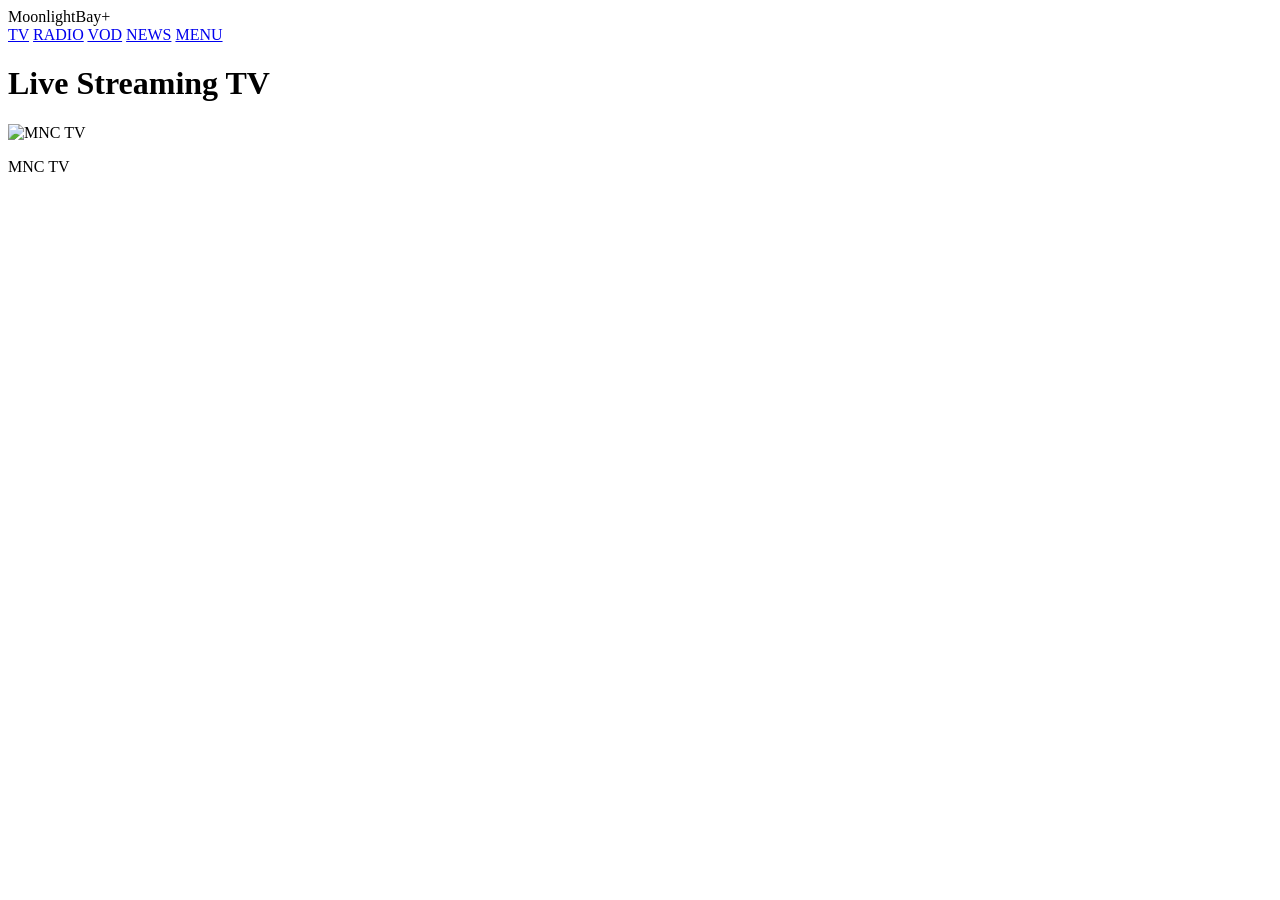
==== index.html @ 5396f806 "Update index.html" ====
<!DOCTYPE html>
<html lang="en-US">
<head>
    <meta charset="UTF-8">
    <title>MoonlightBay Plus</title>
    <link rel="stylesheet" href="style.css">
</head>
<body>
    <nav>
        <div class="logo">MoonlightBay+</div>
        <div>
            <a href="index.html">TV</a>
            <a href="index.html">RADIO</a>
            <a href="video/">VOD</a>
            <a href="video/">NEWS</a>
            <a href="menu/">MENU</a>
        </div>
    </nav>

    <div class="container">
        <h1>Live Streaming TV</h1>
        <div class="grid-tv">
            <div class="card" onclick="window.location.href='https://www.vidio.com/live/6299-mnc-tv'">
                <img src="assets/img/MNCTV.png" alt="MNC TV">
                <p>MNC TV</p>
            </div>
            </div>
    </div>
</body>
</html>
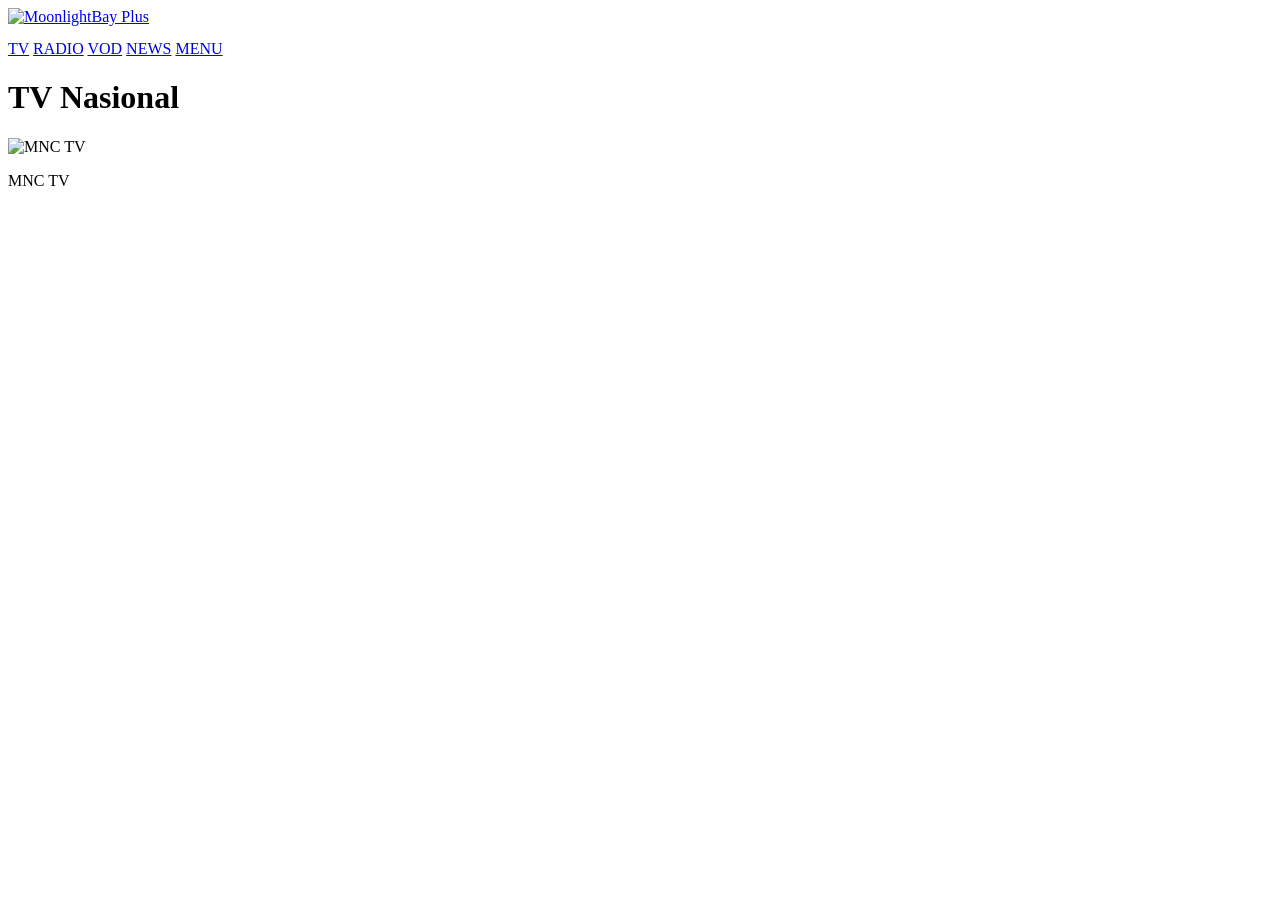
==== commit 5a9926fc: "Update index.html" ====
--- a/index.html
+++ b/index.html
@@ -7,7 +7,11 @@
 </head>
 <body>
     <nav>
-        <div class="logo">MoonlightBay+</div>
+        <div id="head-inner">
+          <a href="indext.html" style="display: block">
+           <img alt="MoonlightBay Plus" height="32px; src="assets/Logo.png" style="display: block" width="200px; ">
+          </a>
+        </div>
         <div>
             <a href="index.html">TV</a>
             <a href="index.html">RADIO</a>
@@ -18,7 +22,7 @@
     </nav>
 
     <div class="container">
-        <h1>Live Streaming TV</h1>
+        <h1>TV Nasional</h1>
         <div class="grid-tv">
             <div class="card" onclick="window.location.href='https://www.vidio.com/live/6299-mnc-tv'">
                 <img src="assets/img/MNCTV.png" alt="MNC TV">
@@ -28,3 +32,6 @@
     </div>
 </body>
 </html>
+
+
+
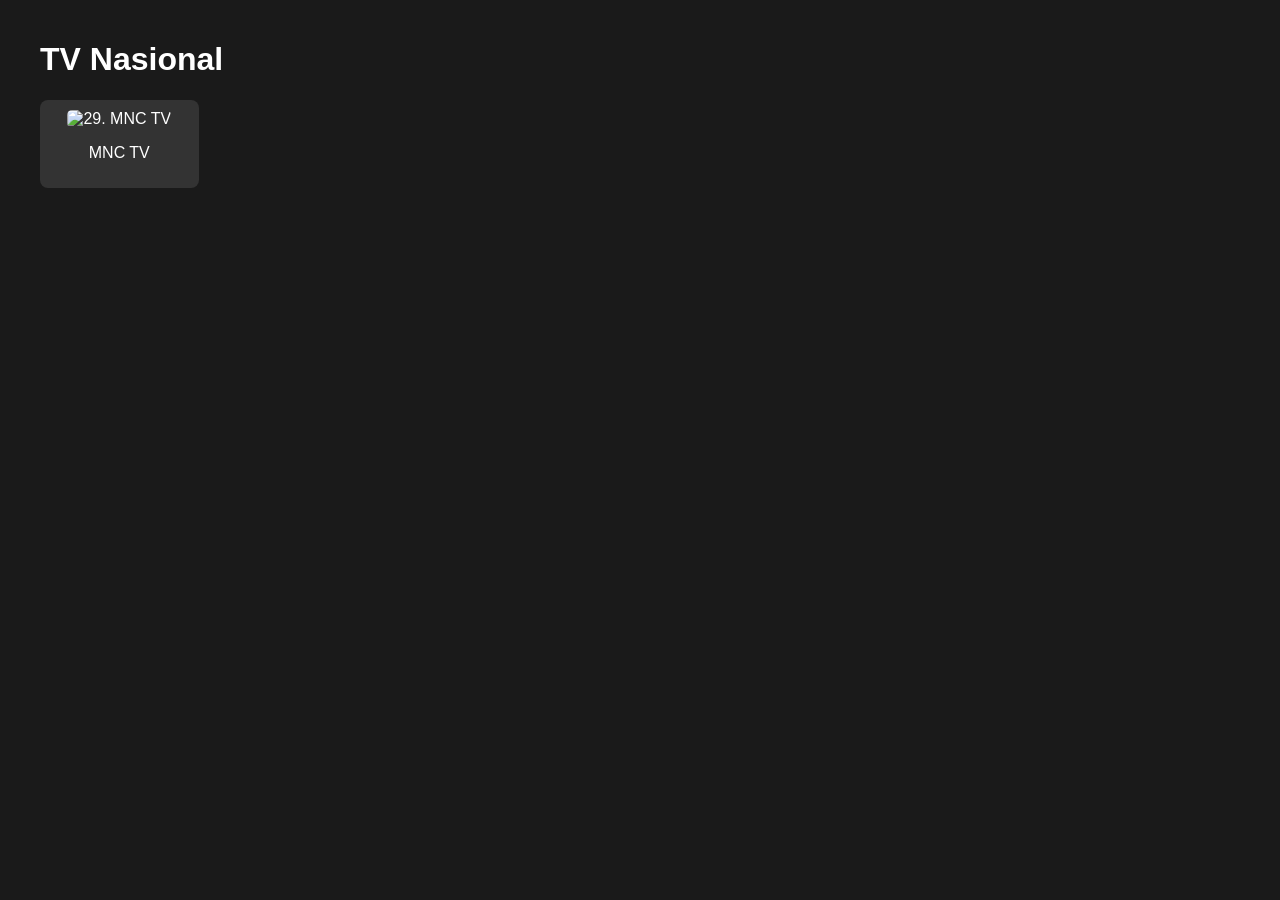
==== commit 7bf20d0a: "Update index.html" ====
--- a/index.html
+++ b/index.html
@@ -2,36 +2,35 @@
 <html lang="en-US">
 <head>
     <meta charset="UTF-8">
-    <title>MoonlightBay Plus</title>
+    <title>MoonlightBay Plus Beta</title>
+    <meta name="viewport" content="width=device-width, initial-scale=1.0, user-scalable=no,">
     <link rel="stylesheet" href="style.css">
+    <link rel="stylesheet" href="https://cdnjs.cloudflare.com/ajax/libs/font-awesome/6.4.2/css/all.min.css">
 </head>
 <body>
-    <nav>
-        <div id="head-inner">
-          <a href="indext.html" style="display: block">
-           <img alt="MoonlightBay Plus" height="32px; src="assets/Logo.png" style="display: block" width="200px; ">
-          </a>
-        </div>
-        <div>
-            <a href="index.html">TV</a>
-            <a href="index.html">RADIO</a>
-            <a href="video/">VOD</a>
-            <a href="video/">NEWS</a>
-            <a href="menu/">MENU</a>
-        </div>
-    </nav>
+    <div id="navbar-placeholder"></div>
 
     <div class="container">
         <h1>TV Nasional</h1>
         <div class="grid-tv">
             <div class="card" onclick="window.location.href='https://www.vidio.com/live/6299-mnc-tv'">
-                <img src="assets/img/MNCTV.png" alt="MNC TV">
+                <img src="assets/img/MNCTV.png" alt=" 29. MNC TV">
                 <p>MNC TV</p>
             </div>
             </div>
     </div>
+  <script src="/main.js"></script>
 </body>
 </html>
 
 
 
+
+
+
+
+
+
+
+
+
--- a/style.css
+++ b/style.css
@@ -0,0 +1,79 @@
+:root {
+    --primary: #1a1a1a;
+    --accent: #00d4ff;
+    --text: #ffffff;
+}
+
+body { 
+  font-family: 'SF Pro Display', sans-serif; 
+  margin: 0; background: var(--primary); 
+  color: var(--text);
+}
+
+/* Layout Utama Navbar */
+nav { 
+  background: linear-gradient(to bottom, #000000eb, #2a2a2a00); 
+  padding: 10px 25px; 
+  display: flex; 
+  align-items: center; /* Menjaga logo & menu sejajar vertikal di tengah */
+  justify-content: flex-start; /* Mengikuti gaya gambar yang rapat ke kiri */
+  position: sticky; 
+  top: 0; 
+  z-index: 999;
+  height: 60px; /* Memberikan ruang yang cukup */
+}
+
+/* Ukuran Logo agar tidak kekecilan */
+.nav-logo {
+  height: 40px; /* Sesuaikan angka ini sampai pas dengan mata kamu */
+  display: block;
+}
+
+/* Membuat Menu jadi Horizontal */
+.nav-links {
+  list-style: none;
+  display: flex; /* INI KUNCINYA agar horizontal */
+  margin: 0;
+  padding: 0;
+  margin-left: 40px; /* Jarak antara logo dan menu pertama */
+}
+
+.nav-links li {
+  margin-right: 25px; /* Jarak antar menu */
+}
+
+.nav-links li a { 
+  color: white; 
+  text-decoration: none; 
+  font-weight: 600; 
+  font-size: 14px;
+  text-transform: uppercase; /* Huruf besar seperti di gambar */
+  transition: 0.3s;
+}
+
+.nav-links li a:hover {
+  color: #00e5ff; /* Warna highlight saat kursor nempel */
+}
+
+/* Style Tombol Download Apps di sisi kanan */
+.nav-right {
+  margin-left: auto; /* Mendorong tombol ke ujung kanan */
+}
+
+.btn-download {
+  border: 2px solid #00e5ff;
+  color: #00e5ff !important;
+  padding: 5px 15px;
+  border-radius: 8px;
+  font-size: 12px;
+  font-weight: bold;
+  text-decoration: none;
+}
+
+.container { padding: 20px; max-width: 1200px; margin: auto; }
+.grid-tv { display: grid; grid-template-columns: repeat(auto-fill, minmax(150px, 1fr)); gap: 15px; }
+.card { background: #333; padding: 10px; border-radius: 8px; text-align: center; cursor: pointer; transition: 0.3s; }
+.card:hover { border: 1px solid var(--accent); transform: scale(1.05); }
+.card img { width: 100%; border-radius: 5px; }
+
+
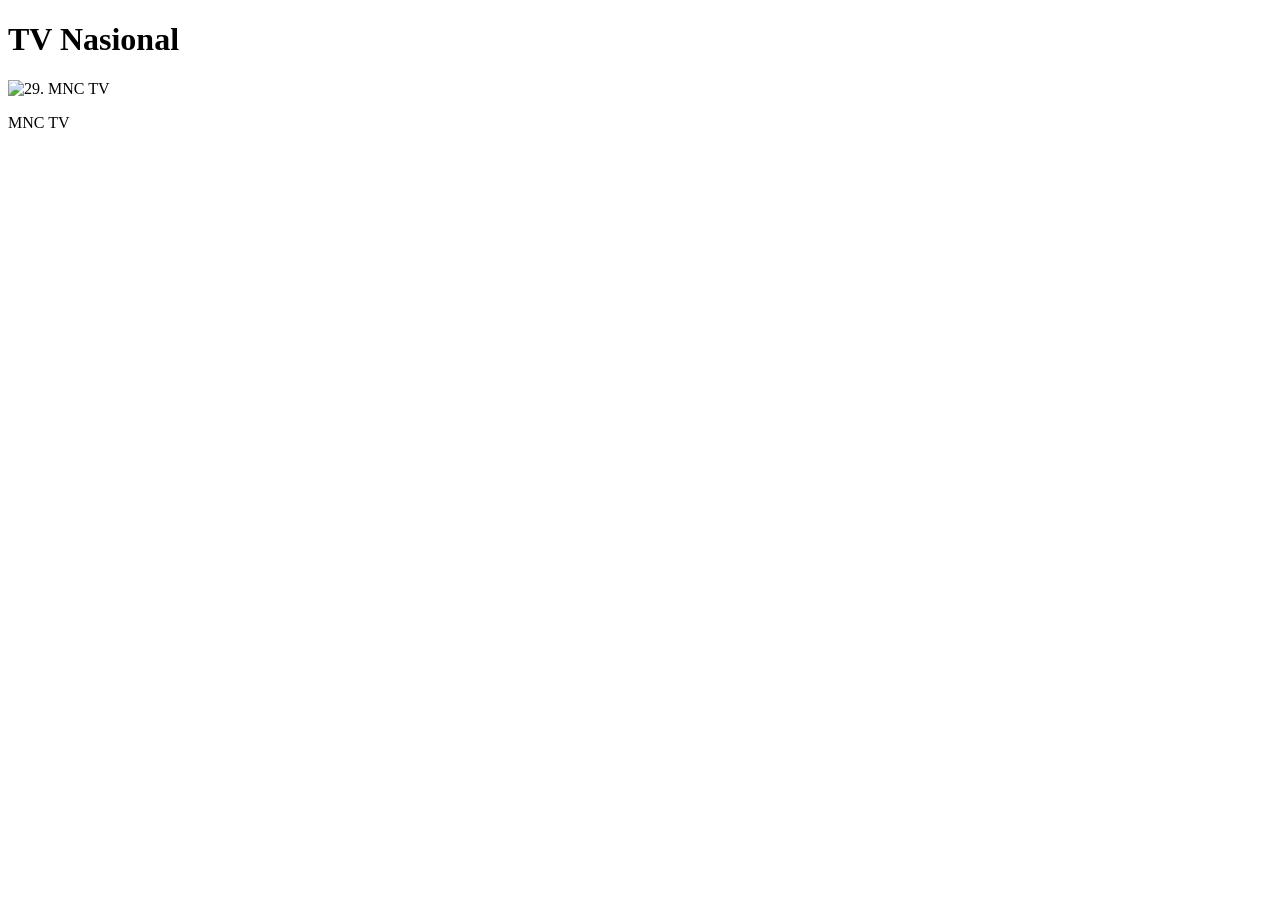
==== commit cd70dfce: "Update index.html" ====
--- a/index.html
+++ b/index.html
@@ -1,11 +1,8 @@
 <!DOCTYPE html>
 <html lang="en-US">
 <head>
-    <meta charset="UTF-8">
     <title>MoonlightBay Plus Beta</title>
-    <meta name="viewport" content="width=device-width, initial-scale=1.0, user-scalable=no,">
-    <link rel="stylesheet" href="style.css">
-    <link rel="stylesheet" href="https://cdnjs.cloudflare.com/ajax/libs/font-awesome/6.4.2/css/all.min.css">
+    <script src="/head-config.js"></script>
 </head>
 <body>
     <div id="navbar-placeholder"></div>
@@ -34,3 +31,4 @@
 
 
 
+
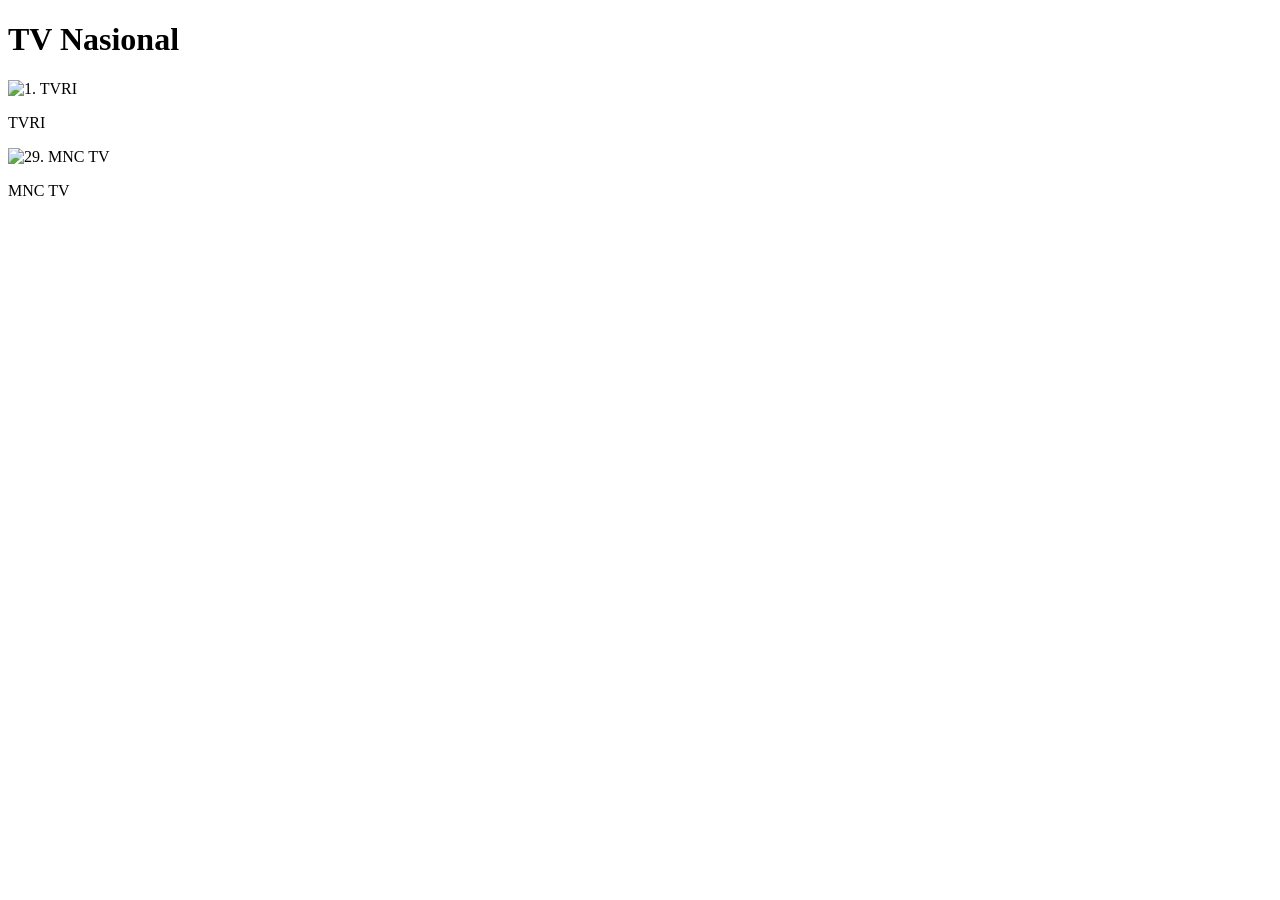
==== commit 6f8a7c13: "Update index.html" ====
--- a/index.html
+++ b/index.html
@@ -10,11 +10,15 @@
     <div class="container">
         <h1>TV Nasional</h1>
         <div class="grid-tv">
+            <div class="card" onclick="window.location.href='https://www.vidio.com/live/6441-tvri'">
+                <img src="assets/img/TVRI.png" alt=" 1. TVRI">
+                <p>TVRI</p>
+            </div>
             <div class="card" onclick="window.location.href='https://www.vidio.com/live/6299-mnc-tv'">
                 <img src="assets/img/MNCTV.png" alt=" 29. MNC TV">
                 <p>MNC TV</p>
             </div>
-            </div>
+        </div>
     </div>
   <script src="/main.js"></script>
 </body>
@@ -32,3 +36,4 @@
 
 
 
+
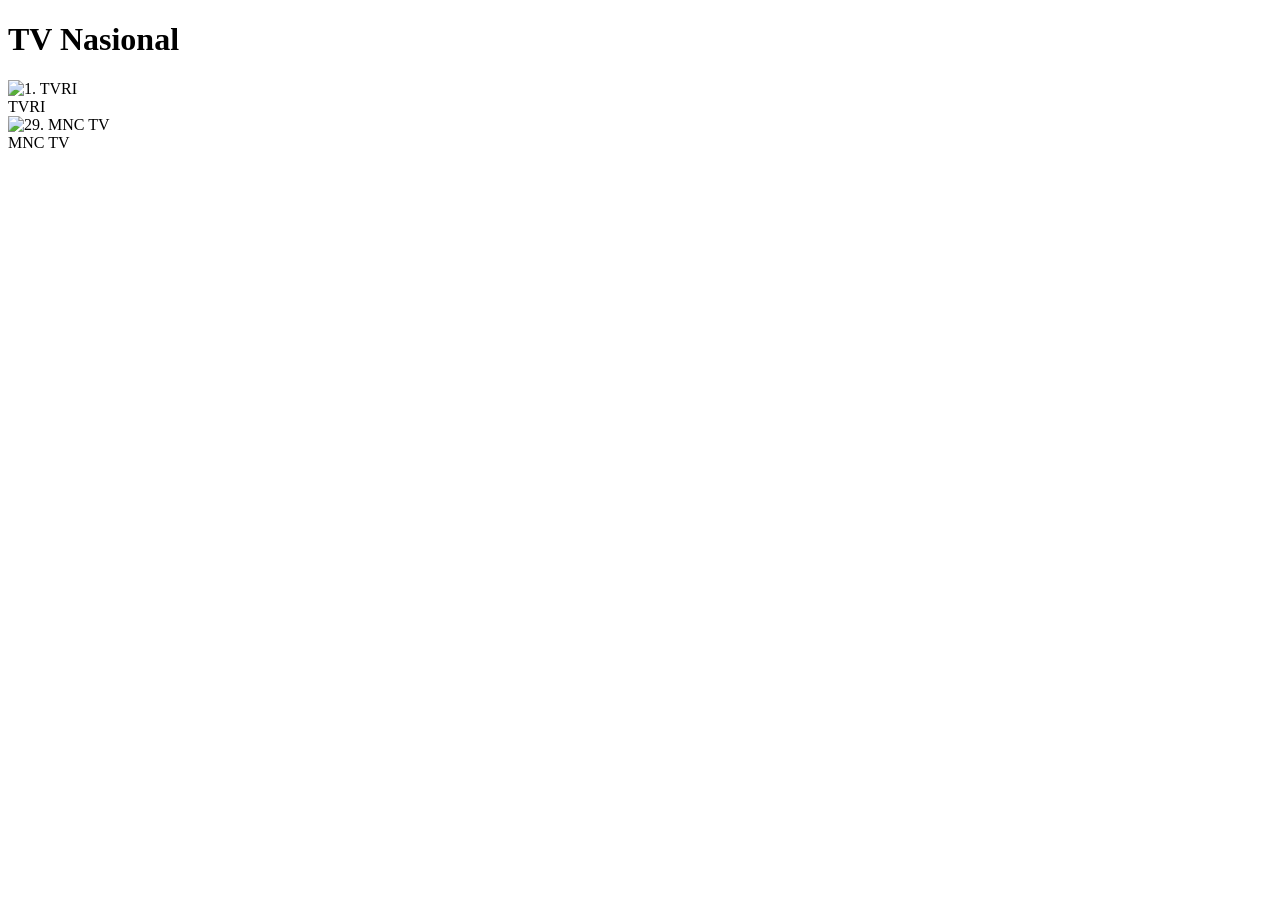
==== commit 66a746cb: "Update index.html" ====
--- a/index.html
+++ b/index.html
@@ -4,17 +4,22 @@
     <title>MoonlightBay Plus Beta</title>
     <script src="/head-config.js"></script>
 </head>
+    <style>
+        p {
+            margin : 0px;
+        }
+    </style>
 <body>
     <div id="navbar-placeholder"></div>
 
     <div class="container">
         <h1>TV Nasional</h1>
         <div class="grid-tv">
-            <div class="card" onclick="window.location.href='https://www.vidio.com/live/6441-tvri'">
+            <div class="card" onclick="window.location.href='https://www.vidio.com/live/6441-tvri'" target="_blank">
                 <img src="assets/img/TVRI.png" alt=" 1. TVRI">
                 <p>TVRI</p>
             </div>
-            <div class="card" onclick="window.location.href='https://www.vidio.com/live/6299-mnc-tv'">
+            <div class="card" onclick="window.location.href='https://www.vidio.com/live/6299-mnc-tv'" target="_blank">
                 <img src="assets/img/MNCTV.png" alt=" 29. MNC TV">
                 <p>MNC TV</p>
             </div>
@@ -37,3 +42,8 @@
 
 
 
+
+
+
+
+
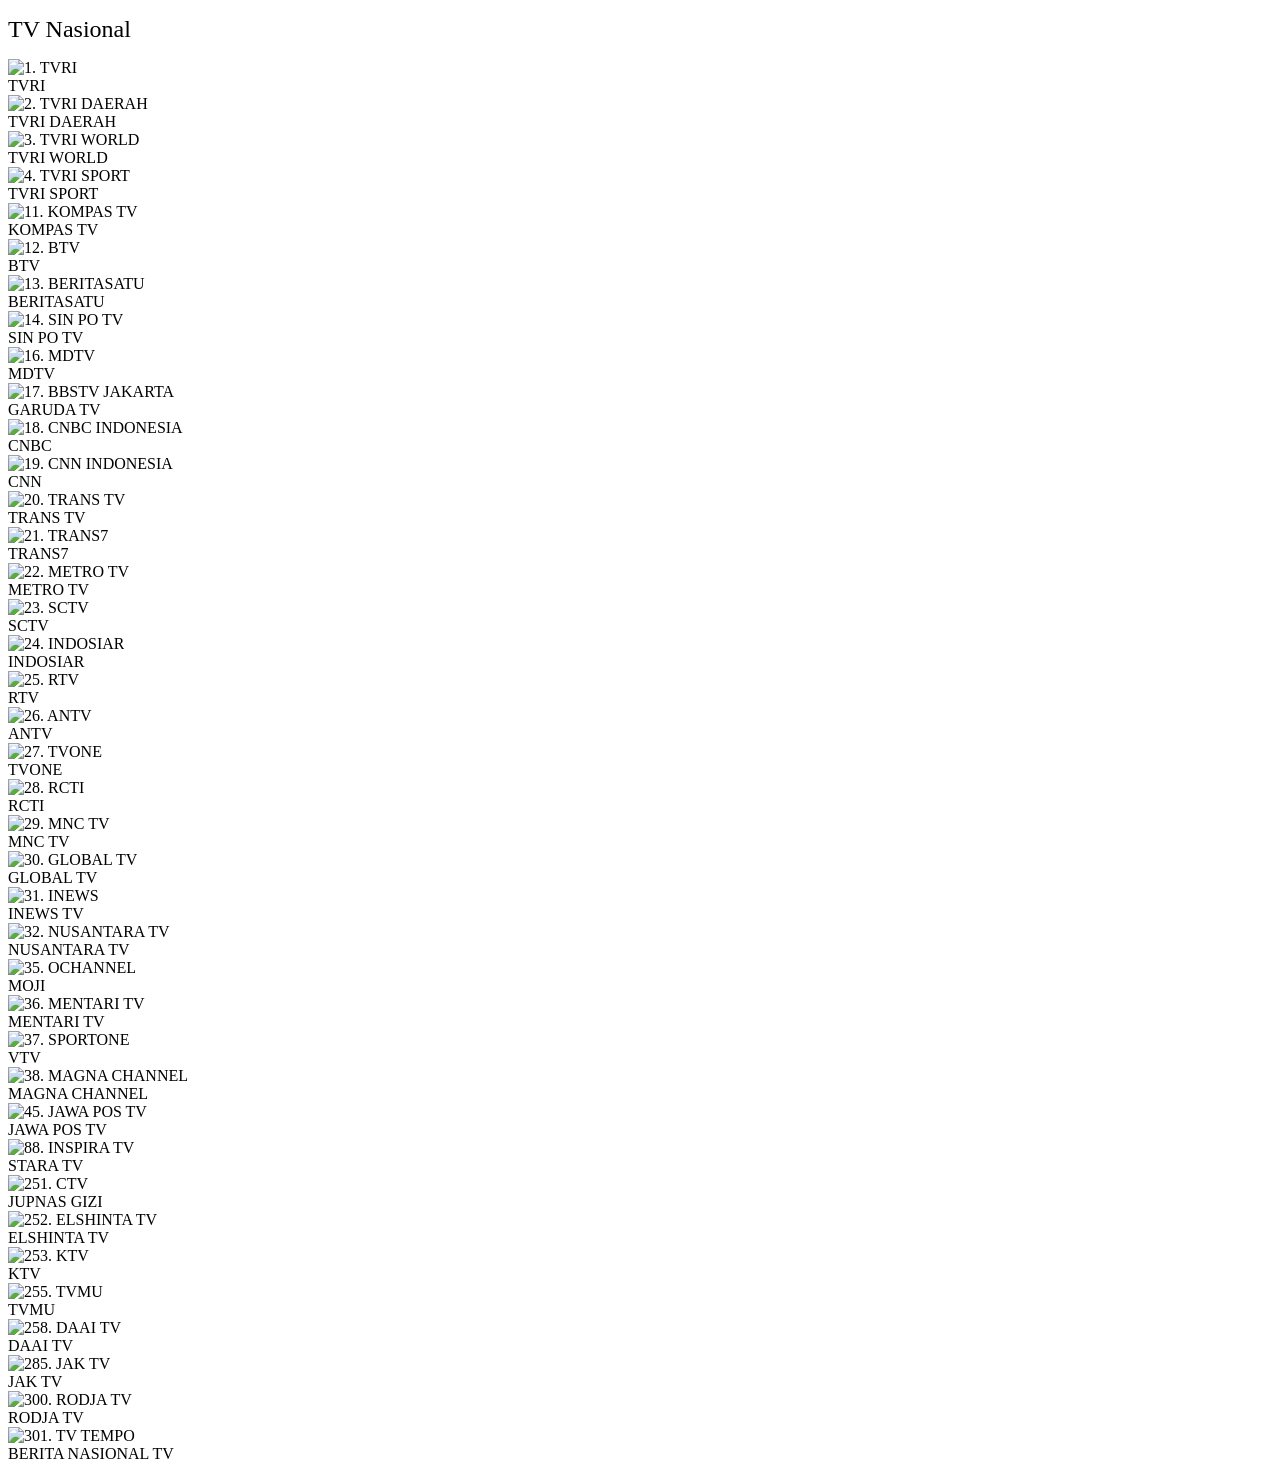
==== commit 6d95f74d: "Update index.html" ====
--- a/index.html
+++ b/index.html
@@ -1,12 +1,28 @@
 <!DOCTYPE html>
 <html lang="en-US">
 <head>
-    <title>MoonlightBay Plus Beta</title>
+    <title>MoonlightBay Plus Beta - Nonton TV Online Indonesia 24 Jam Nonstop</title>
     <script src="/head-config.js"></script>
 </head>
     <style>
+        h1 {
+            font-weight: 500;
+            font-size: x-large;"
+        }
+        
         p {
             margin : 0px;
+            font-size: 16px;
+        }
+
+        @media (max-width: 768px) {
+            .container {
+                margin-bottom: 48px;
+            }
+            
+            p {
+                font-size: 15;
+            }
         }
     </style>
 <body>
@@ -15,13 +31,161 @@
     <div class="container">
         <h1>TV Nasional</h1>
         <div class="grid-tv">
-            <div class="card" onclick="window.location.href='https://www.vidio.com/live/6441-tvri'" target="_blank">
+            <div class="card" onclick="window.location.href='https://www.vidio.com/live/6441-tvri'">
                 <img src="assets/img/TVRI.png" alt=" 1. TVRI">
                 <p>TVRI</p>
             </div>
-            <div class="card" onclick="window.location.href='https://www.vidio.com/live/6299-mnc-tv'" target="_blank">
+            <div class="card" onclick="window.location.href='https://klik.tvri.go.id/detailchannel/TVRI_CH_01'"">
+                <img src="assets/img/TVRI%20Daerah.png" alt=" 2. TVRI DAERAH">
+                <p>TVRI DAERAH</p>
+            </div>
+            <div class="card" onclick="window.location.href='https://klik.tvri.go.id/detailchannel/TVRI_CH_02'">
+                <img src="assets/img/TVRI%20World.png" alt=" 3. TVRI WORLD">
+                <p>TVRI WORLD</p>
+            </div>
+            <div class="card" onclick="window.location.href='https://klik.tvri.go.id/detailchannel/TVRI_CH_03'">
+                <img src="assets/img/TVRI%20Sport.png" alt=" 4. TVRI SPORT">
+                <p>TVRI SPORT</p>
+            </div>
+            <div class="card" onclick="window.location.href='https://www.vidio.com/live/874-kompas-tv'">
+                <img src="assets/img/Kompas%20TV.png" alt=" 11. KOMPAS TV">
+                <p>KOMPAS TV</p>
+            </div>
+            <div class="card" onclick="window.location.href='https://www.vidio.com/live/6165-btv'">
+                <img src="assets/img/BTV.png" alt=" 12. BTV">
+                <p>BTV</p>
+            </div>
+            <div class="card" onclick="window.location.href='https://www.vidio.com/live/18280-berita-satu'">
+                <img src="assets/img/IDTV.png" alt=" 13. BERITASATU">
+                <p>BERITASATU</p>
+            </div>
+            <div class="card" onclick="window.location.href='https://www.vidio.com/live/19046-sin-po-tv'">
+                <img src="assets/img/Sin%20Po%20TV.png" alt=" 14. SIN PO TV">
+                <p>SIN PO TV</p>
+            </div>
+            <div class="card" onclick="window.location.href='https://www.vidio.com/live/875-mdtv'">
+                <img src="assets/img/MDTV.png" alt=" 16. MDTV">
+                <p>MDTV</p>
+            </div>
+            <div class="card" onclick="window.location.href='https://www.vidio.com/live/18162-garuda-tv'">
+                <img src="assets/img/Garuda%20TV.png" alt=" 17. BBSTV JAKARTA">
+                <p>GARUDA TV</p>
+            </div>
+            <div class="card" onclick="window.location.href='https://www.cnbcindonesia.com/tv'">
+                <img src="assets/img/CNBC%20Indonesia.png" alt=" 18. CNBC INDONESIA">
+                <p>CNBC</p>
+            </div>
+            <div class="card" onclick="window.location.href='https://www.cnnindonesia.com/tv'">
+                <img src="assets/img/CNN%20Indonesia.png" alt=" 19. CNN INDONESIA">
+                <p>CNN</p>
+            </div>
+            <div class="card" onclick="window.location.href='https://www.vidio.com/live/733-trans-tv'">
+                <img src="assets/img/Trans%20TV.png" alt=" 20. TRANS TV">
+                <p>TRANS TV</p>
+            </div>
+            <div class="card" onclick="window.location.href='https://www.vidio.com/live/734-trans7'">
+                <img src="assets/img/Trans7.png" alt=" 21. TRANS7">
+                <p>TRANS7</p>
+            </div>
+            <div class="card" onclick="window.location.href='https://www.vidio.com/live/777-metro-tv'">
+                <img src="assets/img/Metro%20TV.png" alt=" 22. METRO TV">
+                <p>METRO TV</p>
+            </div>
+            <div class="card" onclick="window.location.href='https://www.vidio.com/live/204-sctv'">
+                <img src="assets/img/SCTV.png" alt=" 23. SCTV">
+                <p>SCTV</p>
+            </div>
+            <div class="card" onclick="window.location.href='https://www.vidio.com/live/205-indosiar'">
+                <img src="assets/img/Indosiar.png" alt=" 24. INDOSIAR">
+                <p>INDOSIAR</p>
+            </div>
+            <div class="card" onclick="window.location.href='https://www.vidio.com/live/1561-rtv'">
+                <img src="assets/img/RTV.png" alt=" 25. RTV">
+                <p>RTV</p>
+            </div>
+            <div class="card" onclick="window.location.href='https://www.vidio.com/live/782-antv'">
+                <img src="assets/img/antv.png" alt=" 26. ANTV">
+                <p>ANTV</p>
+            </div>
+            <div class="card" onclick="window.location.href='https://www.vidio.com/live/783-tvone'">
+                <img src="assets/img/tvOne.png" alt=" 27. TVONE">
+                <p>TVONE</p>
+            </div>
+            <div class="card" onclick="window.location.href='https://www.vidio.com/live/665-rcti'">
+                <img src="assets/img/RCTI.png" alt=" 28. RCTI">
+                <p>RCTI</p>
+            </div>
+            <div class="card" onclick="window.location.href='https://www.vidio.com/live/870-mnctv'">
                 <img src="assets/img/MNCTV.png" alt=" 29. MNC TV">
                 <p>MNC TV</p>
+            </div>
+            <div class="card" onclick="window.location.href='https://www.vidio.com/live/778-gtv'">
+                <img src="assets/img/GTV.png" alt=" 30. GLOBAL TV">
+                <p>GLOBAL TV</p>
+            </div>
+            <div class="card" onclick="window.location.href='https://www.vidio.com/live/5409-inews'">
+                <img src="assets/img/iNews.png" alt=" 31. INEWS">
+                <p>INEWS TV</p>
+            </div>
+            <div class="card" onclick="window.location.href='https://www.vidio.com/live/7432-nusantara-tv'">
+                <img src="assets/img/Nusantara%20TV.png" alt=" 32. NUSANTARA TV">
+                <p>NUSANTARA TV</p>
+            </div>
+            <div class="card" onclick="window.location.href='https://www.vidio.com/live/206-moji'">
+                <img src="assets/img/Moji.png" alt=" 35. OCHANNEL">
+                <p>MOJI</p>
+            </div>
+            <div class="card" onclick="window.location.href='https://www.vidio.com/live/8237-mentari-tv'">
+                <img src="assets/img/Mentari%20TV.png" alt=" 36. MENTARI TV">
+                <p>MENTARI TV</p>
+            </div>
+            <div class="card" onclick="window.location.href='/live/vtv'">
+                <img src="assets/img/VTV.png" alt=" 37. SPORTONE">
+                <p>VTV</p>
+            </div>
+            <div class="card" onclick="window.location.href='https://www.vidio.com/live/7230-magna-tv'">
+                <img src="assets/img/Magna%20Channel.png" alt=" 38. MAGNA CHANNEL">
+                <p>MAGNA CHANNEL</p>
+            </div>
+            <div class="card" onclick="window.location.href='https://maxstream.tv/tv-channels/0_lrp6fabo'">
+                <img src="assets/img/Jawa%20Pos%20TV.png" alt=" 45. JAWA POS TV">
+                <p>JAWA POS TV</p>
+            </div>
+            <div class="card" onclick="window.location.href='https://www.staratv.id/#network'">
+                <img src="assets/img/Inspira%20TV.png" alt=" 88. INSPIRA TV">
+                <p>STARA TV</p>
+            </div>
+            <div class="card" onclick="window.location.href='https://jupnasgizi.com/tv-streaming/'">
+                <img src="assets/img/CTV%20MOS.png" alt=" 251. CTV">
+                <p>JUPNAS GIZI</p>
+            </div>
+            <div class="card" onclick="window.location.href='https://www.vidio.com/live/10975-elshinta-tv'">
+                <img src="assets/img/Elshinta%20TV.png" alt=" 252. ELSHINTA TV">
+                <p>ELSHINTA TV</p>
+            </div>
+            <div class="card" onclick="window.location.href='http://www.ktv.co.id/live'">
+                <img src="assets/img/KTV.png" alt=" 253. KTV">
+                <p>KTV</p>
+            </div>
+            <div class="card" onclick="window.location.href='https://tvmu.tv/live'">
+                <img src="assets/img/tvMu.png" alt=" 255. TVMU">
+                <p>TVMU</p>
+            </div>
+            <div class="card" onclick="window.location.href='https://www.vidio.com/live/6482-daai-tv'">
+                <img src="assets/img/DAAI%20TV.png" alt=" 258. DAAI TV">
+                <p>DAAI TV</p>
+            </div>
+            <div class="card" onclick="window.location.href='https://www.vidio.com/live/5415-jaktv'">
+                <img src="assets/img/JakTV.png" alt=" 285. JAK TV">
+                <p>JAK TV</p>
+            </div>
+            <div class="card" onclick="window.location.href='https://maxstream.tv/tv-channels/0_9km1pl2v'">
+                <img src="assets/img/Rodja%20TV.png" alt=" 300. RODJA TV">
+                <p>RODJA TV</p>
+            </div>
+            <div class="card" onclick="window.location.href='https://www.youtube.com/@BeritaNasionalTV/streams'">
+                <img src="assets/img/Berita%20Nasional%20TV.png" alt=" 301. TV TEMPO">
+                <p>BERITA NASIONAL TV</p>
             </div>
         </div>
     </div>
@@ -47,3 +211,17 @@
 
 
 
+
+
+
+
+
+
+
+
+
+
+
+
+
+
